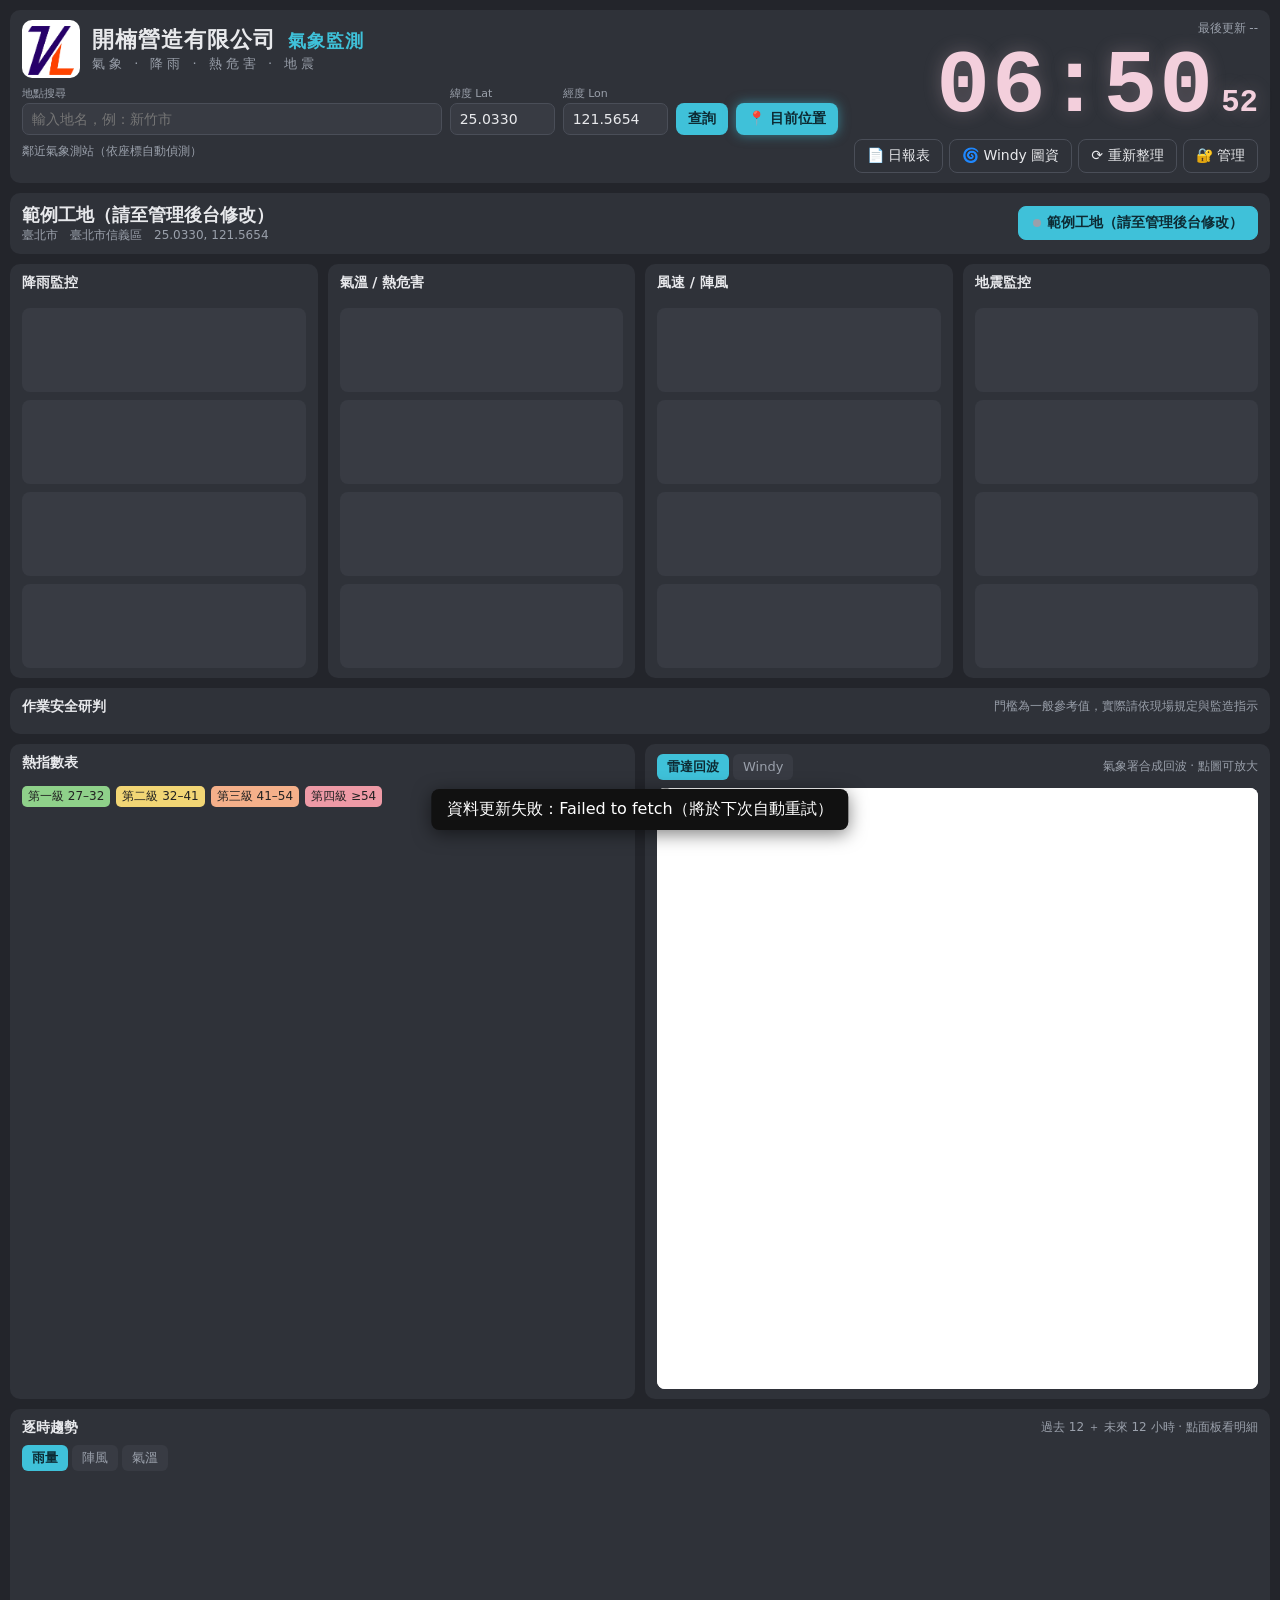
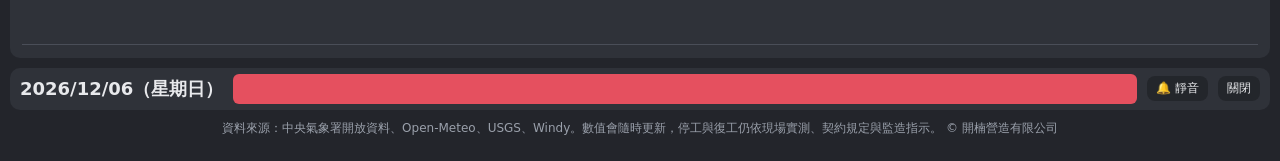
==== index.html @ d03dc28f "開楠營造 工地環境安全即時監控系統 v1.0.0 - 監控主畫面：降雨/氣溫熱危害/風速陣風/地震、熱指數表、雷達回波、Windy 圖資、逐時趨勢、作業安全研判、警示跑馬燈 - 工地氣象日報表（列印/" ====
<!doctype html>
<html lang="zh-Hant-TW">
<head>
<meta charset="utf-8">
<meta name="viewport" content="width=device-width, initial-scale=1, viewport-fit=cover">
<title>開楠營造｜工地環境安全即時監控</title>
<meta name="description" content="開楠營造有限公司 工地環境安全即時監控系統：降雨、熱危害、風速、地震、雷達回波、Windy 圖資與作業安全研判。">
<meta name="theme-color" content="#23252b">
<link rel="manifest" href="manifest.webmanifest">
<link rel="icon" type="image/png" sizes="32x32" href="icons/favicon-32.png">
<link rel="apple-touch-icon" href="icons/apple-touch-icon.png">
<meta name="apple-mobile-web-app-capable" content="yes">
<meta name="mobile-web-app-capable" content="yes">
<meta name="apple-mobile-web-app-status-bar-style" content="black-translucent">
<meta name="apple-mobile-web-app-title" content="開楠工地監控">
<link rel="stylesheet" href="css/style.css">
</head>
<body>
<div id="previewBanner" class="preview-banner" hidden>目前顯示「管理後台本機草稿」預覽（尚未發佈） <button id="btnExitPreview">結束預覽</button></div>

<div class="app">
  <!-- ===== 標頭 ===== -->
  <header class="panel header">
    <div class="brand-area">
      <div class="brand">
        <div class="logo-tile"><img src="icons/logo.png" alt="開楠營造 Logo"></div>
        <div class="brand-text">
          <div class="brand-title"><span id="companyName">開楠營造有限公司</span><span class="brand-sys">氣象監測</span></div>
          <div class="brand-sub">氣象 · 降雨 · 熱危害 · 地震</div>
        </div>
      </div>
      <div class="search-row">
        <label class="fld grow"><span>地點搜尋</span><input id="inpPlace" type="search" placeholder="輸入地名，例：新竹市" enterkeyhint="search"></label>
        <label class="fld num"><span>緯度 Lat</span><input id="inpLat" inputmode="decimal" placeholder="25.03"></label>
        <label class="fld num"><span>經度 Lon</span><input id="inpLon" inputmode="decimal" placeholder="121.56"></label>
        <button id="btnQuery" class="btn btn-accent">查詢</button>
        <button id="btnGeo" class="btn btn-accent glow">📍 目前位置</button>
      </div>
      <div class="station-row">
        <span class="muted small">鄰近氣象測站（依座標自動偵測）</span>
        <div id="stationChips" class="chips"></div>
      </div>
    </div>
    <div class="clock-area">
      <div class="meta small muted"><span id="dataSourceNote"></span>　最後更新 <span id="lastUpdate">--</span></div>
      <div class="clock"><span id="clockHM">--:--</span><span id="clockS">--</span></div>
      <div class="toolbar">
        <button class="btn btn-ghost" id="btnReport">📄 日報表</button>
        <button class="btn btn-ghost" id="btnWindy">🌀 Windy 圖資</button>
        <button class="btn btn-ghost" id="btnRefresh">⟳ 重新整理</button>
        <button class="btn btn-ghost" id="btnInstall" hidden>⬇ 安裝 APP</button>
        <a class="btn btn-ghost" href="admin.html">🔐 管理</a>
      </div>
    </div>
  </header>

  <!-- ===== 工地切換列 ===== -->
  <nav class="panel sitebar">
    <div class="site-current">
      <div class="site-name" id="siteName">--</div>
      <div class="site-info small muted" id="siteInfo"></div>
    </div>
    <div class="site-buttons" id="siteButtons"></div>
  </nav>

  <!-- ===== 主內容 ===== -->
  <main class="grid">
    <section class="panel card-col" id="cardRain">
      <div class="col-head"><b>降雨監控</b><span class="small muted" id="rainSrc"></span></div>
      <div class="metric" id="mRainNow"></div>
      <div class="metric" id="mRain3h"></div>
      <div class="metric" id="mRainDay"></div>
      <div class="metric" id="mRain12f"></div>
    </section>
    <section class="panel card-col" id="cardTemp">
      <div class="col-head"><b>氣溫 / 熱危害</b><span class="small muted" id="tempSrc"></span></div>
      <div class="metric" id="mTemp"></div>
      <div class="metric" id="mRh"></div>
      <div class="metric" id="mFeel"></div>
      <div class="metric" id="mHI"></div>
    </section>
    <section class="panel card-col" id="cardWind">
      <div class="col-head"><b>風速 / 陣風</b><span class="small muted" id="windSrc"></span></div>
      <div class="metric" id="mWind"></div>
      <div class="metric" id="mGust24"></div>
      <div class="metric" id="mGustNow"></div>
      <div class="metric" id="mGust12f"></div>
    </section>
    <section class="panel card-col" id="cardQuake">
      <div class="col-head"><b>地震監控</b><span class="small muted" id="quakeSrc"></span></div>
      <div class="metric" id="mQMag"></div>
      <div class="metric" id="mQInt"></div>
      <div class="metric" id="mQDist"></div>
      <div class="metric" id="mQCount"></div>
    </section>

    <section class="panel heat-panel">
      <div class="col-head"><b>熱指數表</b><span class="small muted" id="heatNote"></span></div>
      <div class="heat-wrap"><table class="heat" id="heatTable"></table></div>
      <div class="heat-legend small">
        <span class="lv lv1">第一級 27–32</span><span class="lv lv2">第二級 32–41</span><span class="lv lv3">第三級 41–54</span><span class="lv lv4">第四級 ≥54</span>
      </div>
    </section>

    <section class="panel radar-panel">
      <div class="col-head">
        <div class="tabs" role="tablist">
          <button class="tab active" data-map="radar">雷達回波</button>
          <button class="tab" data-map="windy">Windy</button>
        </div>
        <span class="small muted" id="radarNote">氣象署合成回波 · 點圖可放大</span>
      </div>
      <div class="map-box">
        <img id="radarImg" class="radar-img" alt="氣象署雷達回波圖" referrerpolicy="no-referrer">
        <div id="windyBox" class="windy-box" hidden>
          <div class="windy-layers" id="windyLayersMini"></div>
          <iframe id="windyMini" title="Windy" allowfullscreen></iframe>
        </div>
      </div>
    </section>

    <section class="panel safety-panel">
      <div class="col-head"><b>作業安全研判</b><span class="small muted">門檻為一般參考值，實際請依現場規定與監造指示</span></div>
      <div class="safety-grid" id="safetyGrid"></div>
    </section>

    <section class="panel trend-panel" id="trendPanel">
      <div class="col-head"><b>逐時趨勢</b><span class="small muted">過去 12 ＋ 未來 12 小時 · 點面板看明細</span></div>
      <div class="tabs small-tabs" id="trendTabs">
        <button class="tab active" data-k="rain">雨量</button>
        <button class="tab" data-k="gust">陣風</button>
        <button class="tab" data-k="temp">氣溫</button>
      </div>
      <div class="trend-sub small muted" id="trendSub"></div>
      <div class="trend" id="trendChart"></div>
      <div class="trend-axis small muted" id="trendAxis"></div>
    </section>
  </main>

  <!-- ===== 底部警示列 ===== -->
  <footer class="panel footer">
    <div class="foot-date" id="footDate">--</div>
    <div class="ticker" id="ticker"><div class="ticker-track" id="tickerTrack"></div></div>
    <button class="btn btn-mini" id="btnMute">🔔 靜音</button>
    <button class="btn btn-mini" id="btnTickerClose">關閉</button>
  </footer>
  <div class="disclaimer small muted">資料來源：中央氣象署開放資料、Open-Meteo、USGS、Windy。數值會隨時更新，停工與復工仍依現場實測、契約規定與監造指示。 © <span id="footCompany">開楠營造有限公司</span></div>
</div>

<!-- ===== 共用彈出視窗 ===== -->
<div class="modal" id="modal" hidden>
  <div class="modal-backdrop" data-close></div>
  <div class="modal-box">
    <div class="modal-head"><b id="modalTitle"></b><div class="modal-tools" id="modalTools"></div><button class="btn btn-mini" data-close>✕ 關閉</button></div>
    <div class="modal-body" id="modalBody"></div>
  </div>
</div>

<div class="toast" id="toast" hidden></div>

<script src="js/core.js"></script>
<script src="js/data.js"></script>
<script src="js/report.js"></script>
<script src="js/app.js"></script>
</body>
</html>
---- css/style.css ----
/* 開楠營造 工地環境安全即時監控系統 */
:root {
  --bg: #23252b;
  --panel: #2f3239;
  --card: #383b43;
  --card2: #41444d;
  --line: #4a4e58;
  --text: #e8e9ec;
  --muted: #9aa0ab;
  --accent: #3fc1d9;
  --green: #3ecf5a;
  --yellow: #e8b33a;
  --orange: #f08a3c;
  --red: #e5505f;
  --clock: #f3cfdc;
  --brand: #2a0069;
  --brand2: #ff4a00;
  --radius: 10px;
  font-family: "Noto Sans TC", "Microsoft JhengHei", "PingFang TC", system-ui, sans-serif;
}
* { box-sizing: border-box; }
html, body { margin: 0; background: var(--bg); color: var(--text); }
body { min-height: 100vh; -webkit-text-size-adjust: 100%; }
button, input, select, textarea { font: inherit; color: inherit; }
a { color: var(--accent); }
.small { font-size: 12px; }
.muted { color: var(--muted); }
[hidden] { display: none !important; }

.app { padding: 10px; padding-top: max(10px, env(safe-area-inset-top)); display: flex; flex-direction: column; gap: 10px; max-width: 1920px; margin: 0 auto; }
.panel { background: var(--panel); border-radius: var(--radius); padding: 10px 12px; }

/* ---------- 按鈕 ---------- */
.btn { border: 0; border-radius: 8px; padding: 7px 12px; cursor: pointer; background: var(--card2); white-space: nowrap; text-decoration: none; display: inline-flex; align-items: center; gap: 4px; font-size: 14px; color: var(--text); }
.btn:hover { filter: brightness(1.15); }
.btn-accent { background: var(--accent); color: #0d2a33; font-weight: 700; }
.btn-accent.glow { box-shadow: 0 0 12px rgba(63, 193, 217, .55); }
.btn-ghost { background: transparent; border: 1px solid var(--line); }
.btn-mini { padding: 4px 9px; font-size: 12px; background: rgba(0,0,0,.25); }
.btn-danger, .btn-mini.btn-danger { background: var(--red); color: #fff; }
.btn-mini.btn-accent { background: var(--accent); color: #0d2a33; }

/* ---------- 標頭 ---------- */
.header { display: flex; gap: 16px; justify-content: space-between; flex-wrap: wrap; }
.brand-area { flex: 1 1 560px; min-width: 0; display: flex; flex-direction: column; gap: 8px; }
.brand { display: flex; align-items: center; gap: 12px; }
.logo-tile { width: 58px; height: 58px; background: #fff; border-radius: 10px; display: grid; place-items: center; padding: 6px; flex: none; }
.logo-tile img { max-width: 100%; max-height: 100%; }
.brand-title { font-size: 22px; font-weight: 800; letter-spacing: 1px; display: flex; flex-wrap: wrap; gap: 0 12px; align-items: baseline; }
.brand-sys { font-size: 18px; color: var(--accent); }
.brand-sub { color: var(--muted); letter-spacing: 4px; font-size: 13px; }
.search-row { display: flex; gap: 8px; align-items: flex-end; flex-wrap: wrap; }
.fld { display: flex; flex-direction: column; gap: 2px; font-size: 11px; color: var(--muted); }
.fld input, .fld select, .fld textarea { background: var(--card); border: 1px solid var(--line); border-radius: 7px; padding: 7px 9px; font-size: 14px; color: var(--text); min-width: 0; }
.fld.grow { flex: 1 1 180px; }
.fld.num input { width: 105px; }
.station-row { display: flex; flex-direction: column; gap: 4px; }
.chips { display: flex; gap: 6px; flex-wrap: wrap; }
.chip { background: var(--card); border: 1px solid var(--line); border-radius: 14px; padding: 3px 10px; font-size: 12px; cursor: pointer; }
.chip.active { background: var(--accent); color: #0d2a33; border-color: var(--accent); font-weight: 700; }

.clock-area { display: flex; flex-direction: column; align-items: flex-end; justify-content: space-between; gap: 6px; }
.clock { font-family: "Consolas", "SF Mono", monospace; color: var(--clock); font-weight: 700; line-height: 1; text-shadow: 0 0 18px rgba(243, 207, 220, .25); }
#clockHM { font-size: clamp(54px, 7vw, 104px); letter-spacing: 2px; }
#clockS { font-size: clamp(22px, 2.4vw, 36px); margin-left: 6px; }
.toolbar { display: flex; gap: 6px; flex-wrap: wrap; justify-content: flex-end; }
.meta { text-align: right; }

/* ---------- 工地列 ---------- */
.sitebar { display: flex; align-items: center; justify-content: space-between; gap: 12px; flex-wrap: wrap; }
.site-name { font-size: 18px; font-weight: 800; }
.site-buttons { display: flex; gap: 6px; flex-wrap: wrap; }
.site-btn { background: var(--card); border: 1px solid var(--line); border-radius: 8px; padding: 7px 14px; cursor: pointer; font-size: 14px; }
.site-btn.active { background: var(--accent); color: #0d2a33; font-weight: 800; border-color: var(--accent); }
.site-btn .dot { display: inline-block; width: 8px; height: 8px; border-radius: 50%; margin-right: 6px; background: var(--muted); vertical-align: middle; }
.site-btn .dot.g { background: var(--green); } .site-btn .dot.y { background: var(--yellow); } .site-btn .dot.r { background: var(--red); }

/* ---------- 主格線 ---------- */
.grid { display: grid; gap: 10px; grid-template-columns: repeat(4, minmax(0, 1fr)) minmax(0, 1.35fr) minmax(0, 1.15fr);
  grid-template-areas:
    "rain temp wind quake heat radar"
    "safe safe safe safe heat trend"; }
#cardRain { grid-area: rain; } #cardTemp { grid-area: temp; } #cardWind { grid-area: wind; } #cardQuake { grid-area: quake; }
.heat-panel { grid-area: heat; } .radar-panel { grid-area: radar; } .safety-panel { grid-area: safe; } .trend-panel { grid-area: trend; }

.col-head { display: flex; justify-content: space-between; align-items: center; gap: 8px; margin-bottom: 8px; font-size: 14px; flex-wrap: wrap; }
.card-col { display: flex; flex-direction: column; gap: 8px; }
.metric { background: var(--card); border-radius: 8px; padding: 8px 10px; flex: 1; min-height: 84px; }
.metric .lbl { font-size: 13px; color: #cfd2d8; }
.metric .val { font-size: clamp(28px, 2.4vw, 40px); font-weight: 800; line-height: 1.15; font-variant-numeric: tabular-nums; }
.metric .val small { font-size: 15px; font-weight: 600; margin-left: 2px; }
.metric .sub { font-size: 11.5px; color: var(--muted); overflow: hidden; text-overflow: ellipsis; white-space: nowrap; }
.c-g { color: var(--green); } .c-y { color: var(--yellow); } .c-o { color: var(--orange); } .c-r { color: var(--red); } .c-m { color: var(--muted); }

/* 熱指數表 */
.heat-wrap { overflow: auto; }
table.heat { border-collapse: collapse; width: 100%; font-size: 10.5px; font-variant-numeric: tabular-nums; }
table.heat th, table.heat td { padding: 3px 1px; text-align: center; border: 1px solid rgba(0,0,0,.25); }
table.heat th { color: var(--muted); font-weight: 600; background: var(--card); }
table.heat td { color: #222; }
td.h0 { background: #cfd6cf; } td.h1 { background: #8fd18a; } td.h2 { background: #f2d675; } td.h3 { background: #f5b08a; } td.h4 { background: #ee9aa6; }
td.cur { outline: 3px solid #fff; outline-offset: -2px; position: relative; font-weight: 900; box-shadow: 0 0 10px #fff; }
th.cur { color: var(--accent) !important; }
.heat-legend { display: flex; gap: 6px; flex-wrap: wrap; margin-top: 6px; }
.lv { padding: 2px 6px; border-radius: 5px; color: #222; }
.lv1 { background: #8fd18a; } .lv2 { background: #f2d675; } .lv3 { background: #f5b08a; } .lv4 { background: #ee9aa6; }

/* 雷達 / Windy */
.tabs { display: flex; gap: 4px; }
.tab { background: var(--card); border: 0; border-radius: 6px; padding: 4px 10px; cursor: pointer; font-size: 13px; color: var(--muted); }
.tab.active { background: var(--accent); color: #0d2a33; font-weight: 800; }
.map-box { position: relative; aspect-ratio: 1 / 1; background: #fff; border-radius: 8px; overflow: hidden; }
.radar-img { width: 100%; height: 100%; object-fit: contain; cursor: zoom-in; display: block; background: #fff; }
.windy-box { position: absolute; inset: 0; display: flex; flex-direction: column; background: var(--card); }
.windy-box iframe { flex: 1; border: 0; width: 100%; }
.windy-layers { display: flex; gap: 4px; flex-wrap: wrap; padding: 5px; background: var(--card); }
.windy-layers .chip { padding: 2px 8px; }

/* 作業安全研判 */
.safety-grid { display: grid; grid-template-columns: repeat(5, minmax(0, 1fr)); gap: 8px; }
.sf { border-radius: 8px; padding: 7px 9px; background: #f1f2f4; color: #222; border-left: 6px solid var(--muted); cursor: default; min-height: 82px; }
.sf .t { font-size: 13px; color: #555; }
.sf .s { font-size: 20px; font-weight: 900; line-height: 1.3; overflow: hidden; white-space: nowrap; text-overflow: ellipsis; }
.sf .d { font-size: 11.5px; color: #444; display: -webkit-box; -webkit-line-clamp: 2; -webkit-box-orient: vertical; overflow: hidden; }
.sf.g { border-left-color: var(--green); } .sf.g .s { color: #1f9d3a; }
.sf.y { border-left-color: var(--yellow); background: #fbf3df; } .sf.y .s { color: #c98a00; }
.sf.r { border-left-color: var(--red); background: #fbe3e6; } .sf.r .s { color: #d42f43; }
.sf.m .s { color: #888; }
.sf.click { cursor: pointer; }
.sf.click:hover { filter: brightness(.96); }

/* 逐時趨勢 */
.trend-panel { cursor: pointer; display: flex; flex-direction: column; }
.small-tabs { margin-bottom: 4px; }
.trend { flex: 1; min-height: 150px; display: flex; align-items: flex-end; gap: 2px; border-bottom: 1px solid var(--line); position: relative; padding-top: 14px; }
.bar { flex: 1; border-radius: 3px 3px 0 0; min-height: 1px; position: relative; }
.bar.past { background: #4d8fe0; }
.bar.fut { background: #d4a32a; opacity: .9; }
.bar.now { outline: 2px solid #fff; }
.bar:hover::after { content: attr(data-tip); position: absolute; bottom: 100%; left: 50%; transform: translateX(-50%); background: #000; color: #fff; padding: 2px 6px; border-radius: 4px; font-size: 11px; white-space: nowrap; z-index: 3; }
.trend-axis { display: flex; justify-content: space-between; margin-top: 3px; }

/* 底部 */
.footer { display: flex; align-items: center; gap: 10px; padding: 6px 10px; }
.foot-date { font-size: 18px; font-weight: 700; white-space: nowrap; }
.ticker { flex: 1; overflow: hidden; background: var(--red); border-radius: 6px; height: 30px; position: relative; min-width: 0; }
.ticker.ok { background: #2c7a3d; }
.ticker.warn { background: #a8780c; }
.ticker-track { position: absolute; white-space: nowrap; top: 0; line-height: 30px; font-weight: 700; padding-left: 100%; animation: marquee 40s linear infinite; }
.ticker-track span { margin-right: 60px; }
@keyframes marquee { from { transform: translateX(0); } to { transform: translateX(-100%); } }
.disclaimer { text-align: center; padding: 0 10px 14px; }

/* 預覽橫幅 */
.preview-banner { background: var(--yellow); color: #222; text-align: center; padding: 6px; font-weight: 700; }

/* ---------- Modal ---------- */
.modal { position: fixed; inset: 0; z-index: 50; display: flex; align-items: center; justify-content: center; }
.modal-backdrop { position: absolute; inset: 0; background: rgba(0,0,0,.6); }
.modal-box { position: relative; background: var(--panel); border-radius: 12px; width: min(1200px, 96vw); max-height: 92vh; display: flex; flex-direction: column; box-shadow: 0 10px 40px rgba(0,0,0,.5); }
.modal-head { display: flex; align-items: center; gap: 8px; padding: 10px 12px; border-bottom: 1px solid var(--line); flex-wrap: wrap; }
.modal-head b { margin-right: auto; }
.modal-tools { display: flex; gap: 6px; flex-wrap: wrap; }
.modal-body { overflow: auto; padding: 12px; }
.modal-body iframe.report { width: 100%; height: 75vh; border: 0; background: #fff; border-radius: 6px; }
.modal-body iframe.windy-full { width: 100%; height: 72vh; border: 0; border-radius: 6px; }

table.data { width: 100%; border-collapse: collapse; font-size: 13px; font-variant-numeric: tabular-nums; }
table.data th, table.data td { padding: 5px 8px; border-bottom: 1px solid var(--line); text-align: right; }
table.data th:first-child, table.data td:first-child { text-align: left; }
table.data th { color: var(--muted); position: sticky; top: 0; background: var(--panel); }
table.data tr.now td { background: rgba(63, 193, 217, .22); font-weight: 700; }
table.data tr.fut td { color: #cdd1d8; }

.typhoon { border-left: 4px solid var(--red); padding: 8px 12px; margin-bottom: 12px; background: var(--card); border-radius: 6px; font-size: 13px; line-height: 1.7; }
.typhoon h3 { margin: 0 0 4px; font-size: 16px; }
.radar-big { width: 100%; max-height: 74vh; object-fit: contain; background: #fff; border-radius: 6px; }
.radar-ctrl { display: flex; gap: 8px; align-items: center; margin-bottom: 8px; flex-wrap: wrap; }

.toast { position: fixed; bottom: 70px; left: 50%; transform: translateX(-50%); background: #111; color: #fff; padding: 10px 16px; border-radius: 8px; z-index: 60; box-shadow: 0 4px 18px rgba(0,0,0,.5); max-width: 90vw; }

/* ---------- 響應式 ---------- */
@media (max-width: 1500px) {
  .grid { grid-template-columns: repeat(4, minmax(0, 1fr));
    grid-template-areas:
      "rain temp wind quake"
      "safe safe safe safe"
      "heat heat radar radar"
      "trend trend trend trend"; }
  .trend { min-height: 170px; }
}
@media (max-width: 900px) {
  .grid { grid-template-columns: repeat(2, minmax(0, 1fr));
    grid-template-areas: "rain temp" "wind quake" "safe safe" "radar radar" "trend trend" "heat heat"; }
  .safety-grid { grid-template-columns: repeat(2, minmax(0, 1fr)); }
  .clock-area { align-items: stretch; width: 100%; }
  .clock { text-align: center; }
  .toolbar { justify-content: center; }
  .meta { text-align: center; }
}
@media (max-width: 560px) {
  .app { padding: 8px; gap: 8px; }
  .brand-title { font-size: 18px; }
  .brand-sys { font-size: 15px; }
  .logo-tile { width: 48px; height: 48px; }
  .fld.num input { width: 88px; }
  .metric { min-height: 72px; padding: 6px 8px; }
  .metric .val { font-size: 26px; }
  .card-col { padding: 8px; }
  .foot-date { font-size: 13px; }
  .site-btn { padding: 6px 10px; font-size: 13px; }
  .toolbar .btn { font-size: 12px; padding: 6px 8px; }
  .sf .s { font-size: 17px; }
}
@media print { .footer, .toolbar { display: none; } }
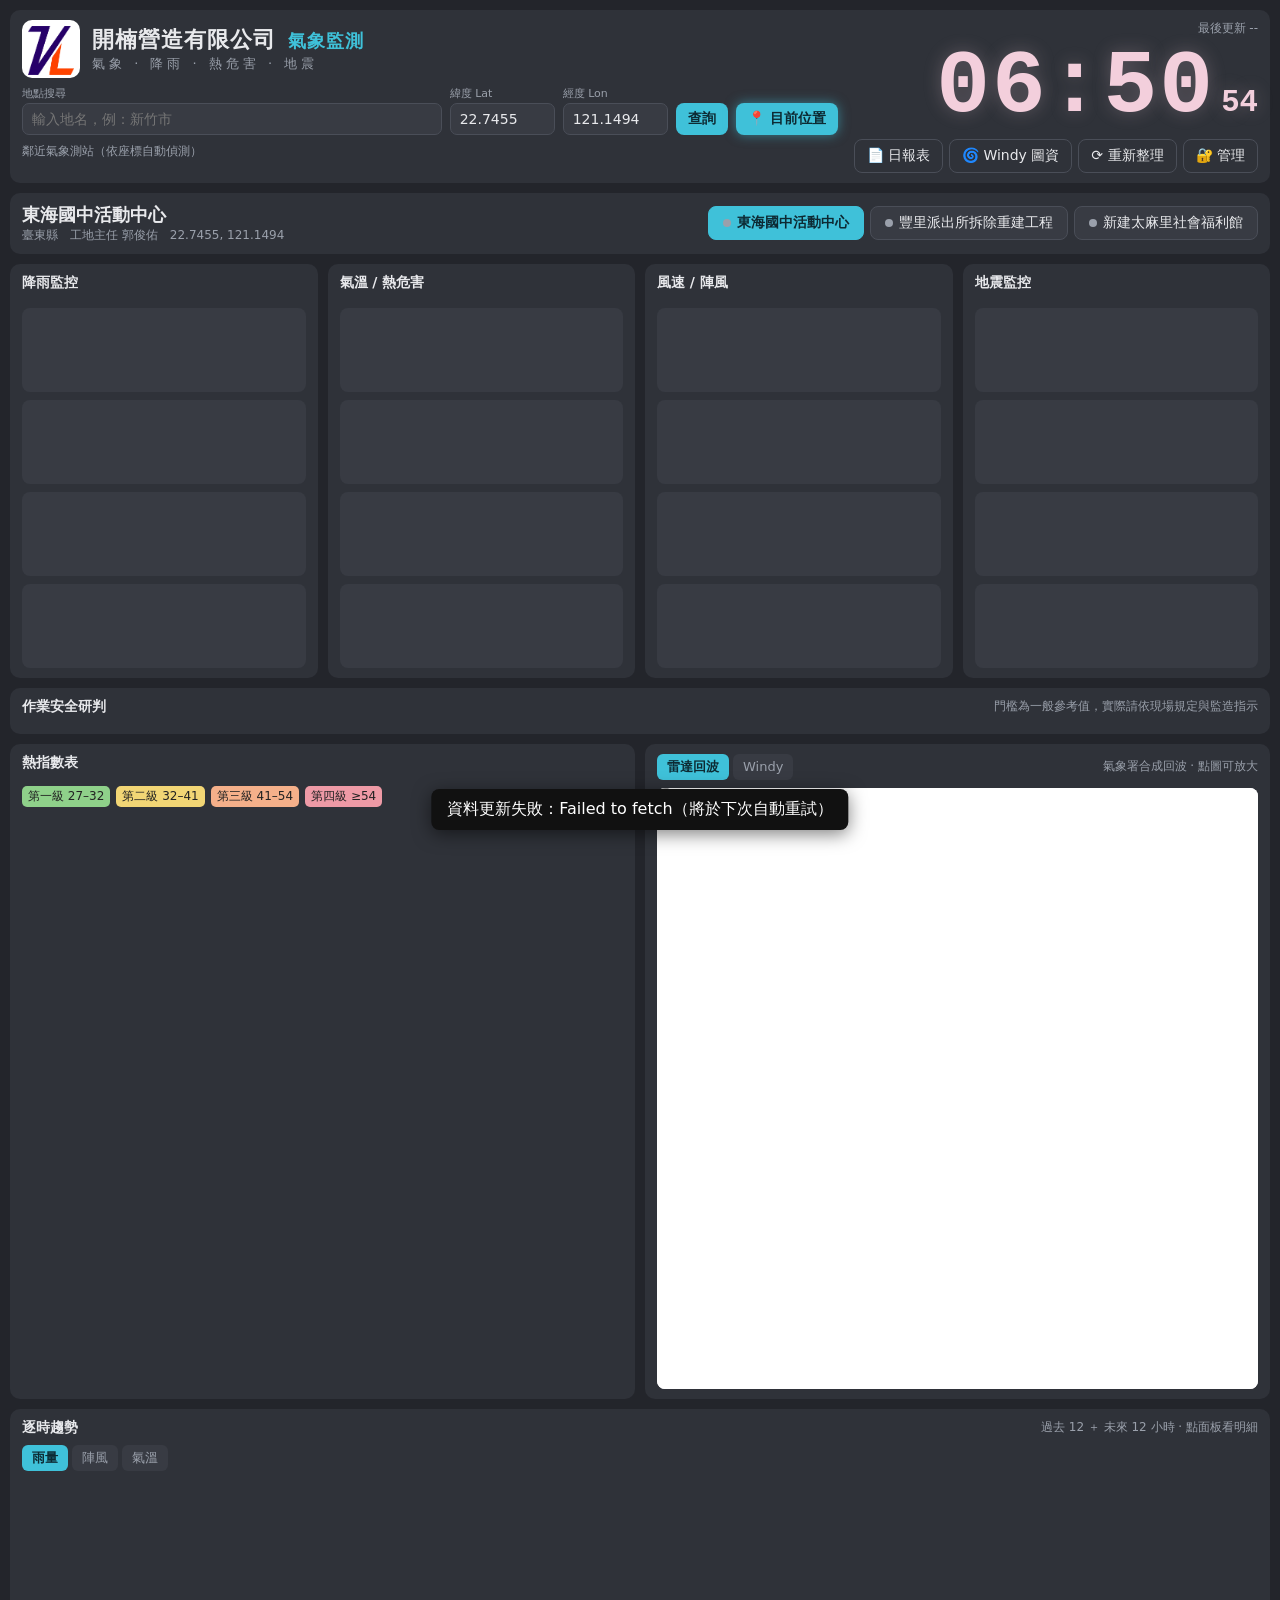
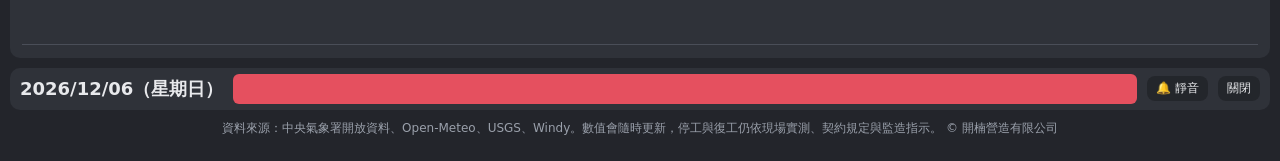
==== commit f889b269: "靜態檔加上版本號，更新後同仁可立即取得新版 Co-Authored-By: Claude Opus 5.5 <noreply@anthropic.com>" ====
--- a/index.html
+++ b/index.html
@@ -13,7 +13,7 @@
 <meta name="mobile-web-app-capable" content="yes">
 <meta name="apple-mobile-web-app-status-bar-style" content="black-translucent">
 <meta name="apple-mobile-web-app-title" content="開楠工地監控">
-<link rel="stylesheet" href="css/style.css">
+<link rel="stylesheet" href="css/style.css?v=1.0.1">
 </head>
 <body>
 <div id="previewBanner" class="preview-banner" hidden>目前顯示「管理後台本機草稿」預覽（尚未發佈） <button id="btnExitPreview">結束預覽</button></div>
@@ -158,9 +158,9 @@
 
 <div class="toast" id="toast" hidden></div>
 
-<script src="js/core.js"></script>
-<script src="js/data.js"></script>
-<script src="js/report.js"></script>
-<script src="js/app.js"></script>
+<script src="js/core.js?v=1.0.1"></script>
+<script src="js/data.js?v=1.0.1"></script>
+<script src="js/report.js?v=1.0.1"></script>
+<script src="js/app.js?v=1.0.1"></script>
 </body>
 </html>
